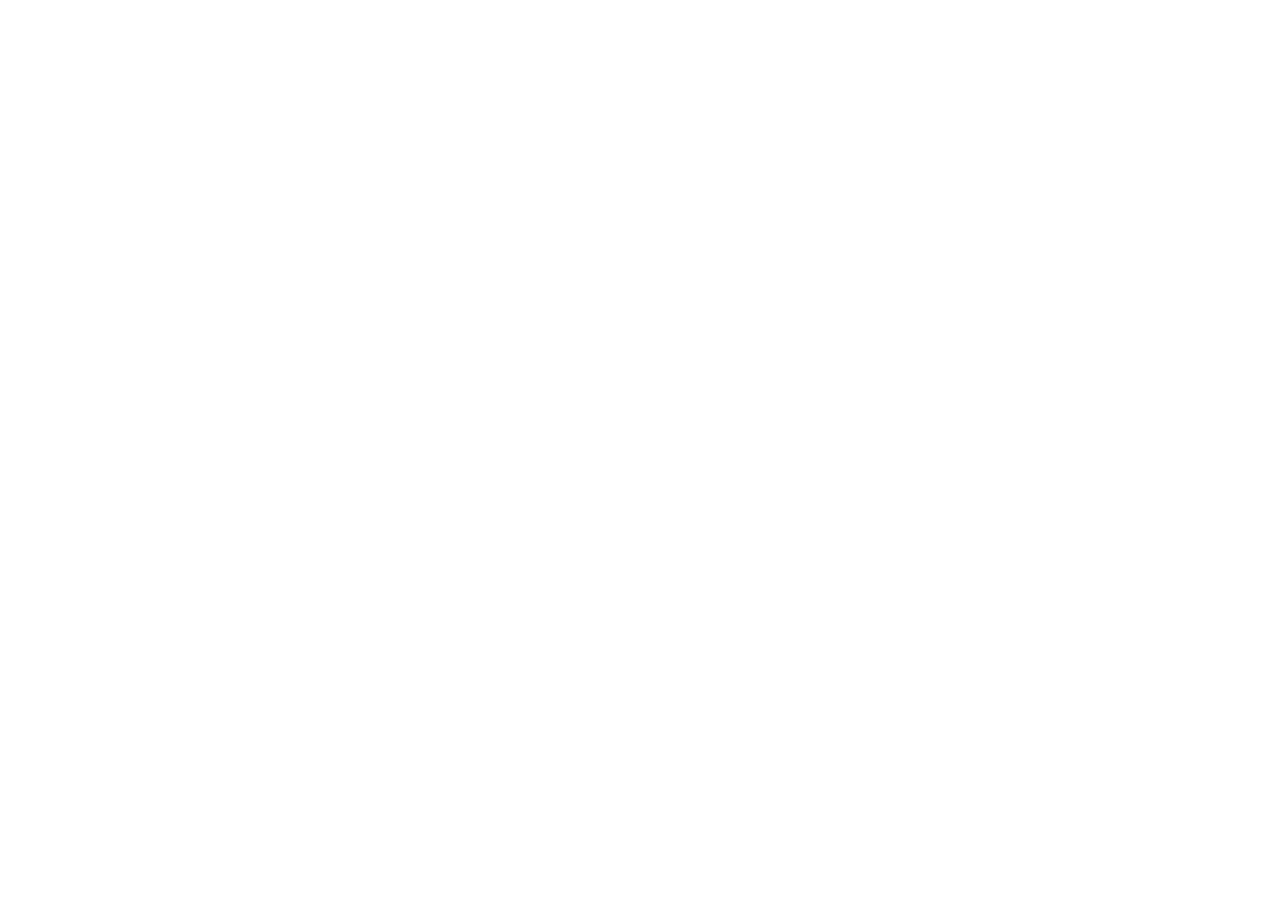
==== webshop/index.html @ fdf88b45 "new adds" ====
<!DOCTYPE html>
<html lang="en">
<head>
    <meta charset="UTF-8">
    <meta name="viewport" content="width=device-width, initial-scale=1.0">
    <script defer src="./script.js"></script>
    <link rel="stylesheet" href="./style.css">
    <title>Our WebShop</title>
</head>
<body>
    
</body>
</html>
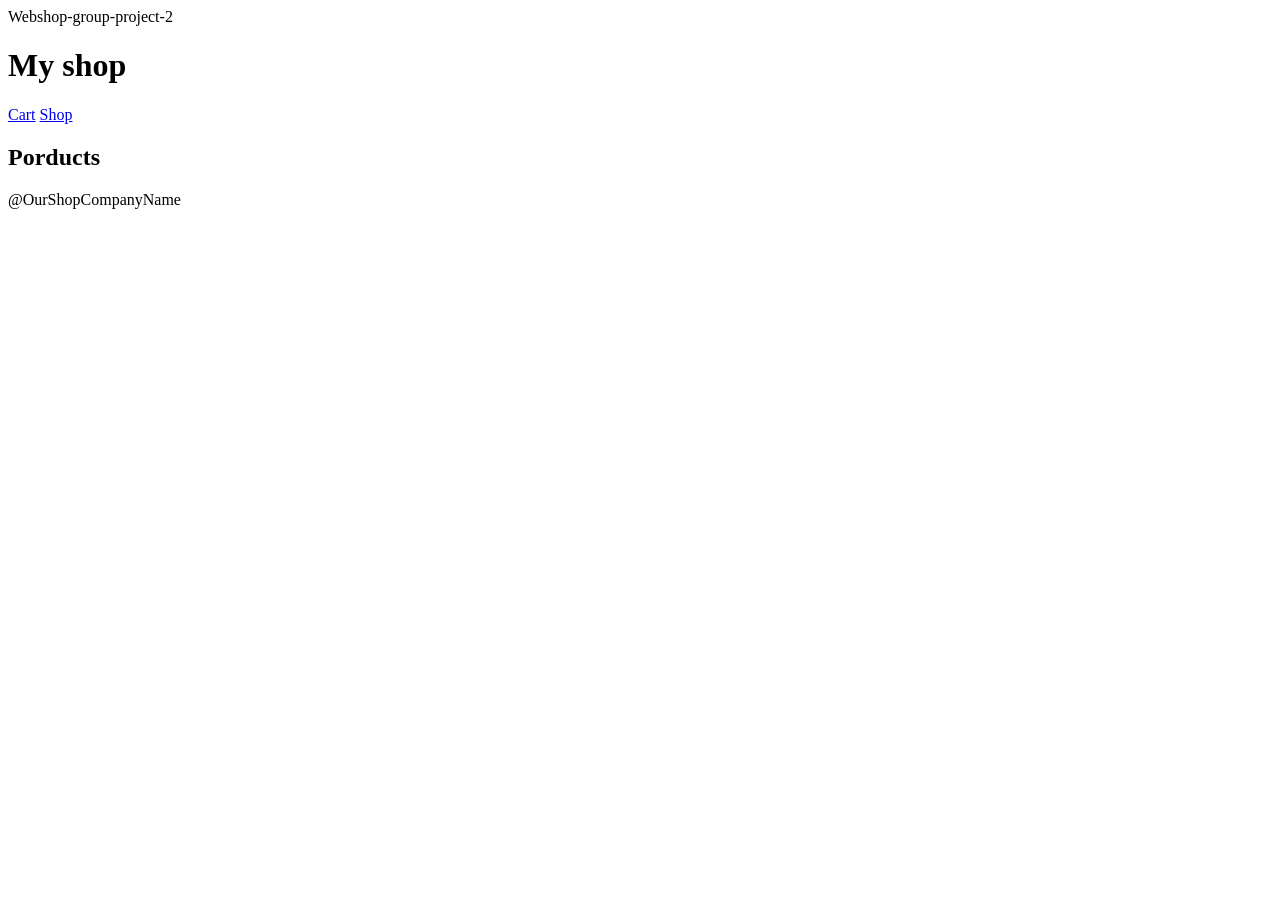
==== commit 516a13be: "changes" ====
--- a/webshop/index.html
+++ b/webshop/index.html
@@ -8,6 +8,23 @@
     <title>Our WebShop</title>
 </head>
 <body>
-    
+    <header>Webshop-group-project-2
+        <h1>
+            My shop
+        </h1>
+        <nav>
+            <a href="../cart/cart.html">Cart</a>
+            <a href="../webshop/index.html">Shop</a>
+        </nav>
+    </header>
+    <main>
+        <h2>
+            Porducts
+        </h2>
+        <div id="productList"></div>
+    </main>
+    <footer>
+        <p>@OurShopCompanyName</p>
+    </footer>
 </body>
 </html>
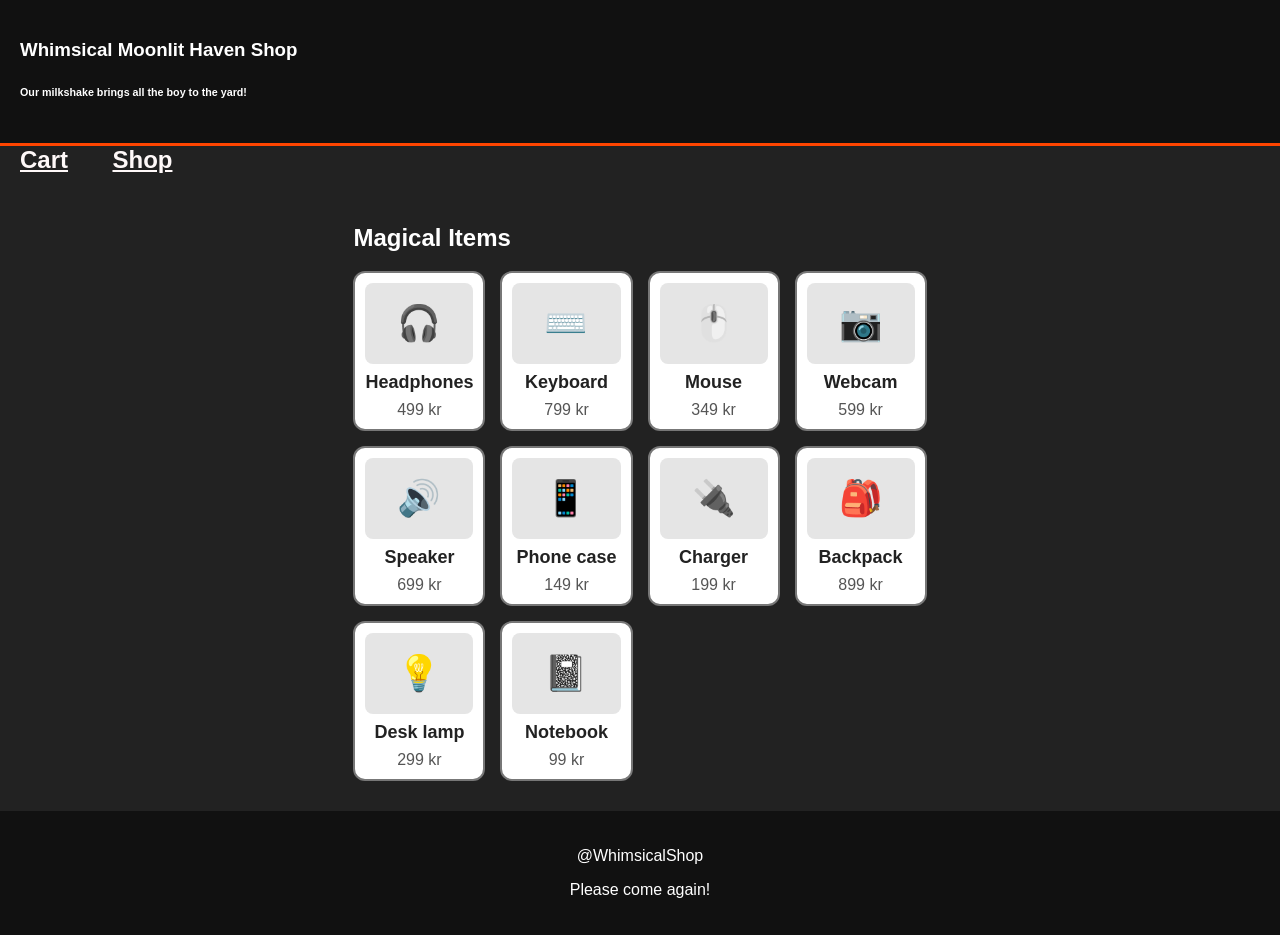
==== commit 5cee4170: "Pwetty now" ====
--- a/webshop/index.html
+++ b/webshop/index.html
@@ -1,30 +1,30 @@
 <!DOCTYPE html>
-<html lang="en">
-<head>
-    <meta charset="UTF-8">
-    <meta name="viewport" content="width=device-width, initial-scale=1.0">
-    <script defer src="./script.js"></script>
-    <link rel="stylesheet" href="./style.css">
-    <title>Our WebShop</title>
-</head>
-<body>
-    <header>Webshop-group-project-2
-        <h1>
-            My shop
-        </h1>
-        <nav>
-            <a href="../cart/cart.html">Cart</a>
-            <a href="../webshop/index.html">Shop</a>
-        </nav>
-    </header>
-    <main>
-        <h2>
-            Porducts
-        </h2>
-        <div id="productList"></div>
-    </main>
-    <footer>
-        <p>@OurShopCompanyName</p>
-    </footer>
-</body>
-</html>+    <html lang="en">
+    <head>
+        <meta charset="UTF-8">
+        <meta name="viewport" content="width=device-width, initial-scale=1.0">
+        <script defer src="./script.js"></script>
+        <link rel="stylesheet" href="./style.css">
+        <title>Our WebShop</title>
+    </head>
+    <body>
+        <header><h3>Whimsical Moonlit Haven Shop </h3>
+            <p><h6>Our milkshake brings all the boy to the yard!</h6></p></header>
+            <nav>
+                <a href="../cart/cart.html">Cart</a>
+                <a href="../webshop/index.html">Shop</a>
+            </nav>
+        </header>
+        <main>
+            <h2>
+                Magical Items
+
+            </h2>
+            <div id="productList"></div>
+        </main>
+        <footer>
+            <p>@WhimsicalShop</p>
+            <p>Please come again!</p>
+        </footer>
+    </body>
+    </html>
--- a/webshop/style.css
+++ b/webshop/style.css
@@ -0,0 +1,143 @@
+/* General styling */
+
+* {
+  box-sizing: border-box;
+}
+
+body {
+  margin: 0;
+  font-family: Arial, sans-serif;
+  background-color: #222;
+  color: white;
+}
+
+/* Header */
+
+header {
+  background-color: #111;
+  padding: 20px;
+  border-bottom: 3px solid orangered;
+}
+nav a {
+    font-size: 24px;
+    padding: 12px 20px;
+    font-weight: bold;
+    color: #fff9f9;
+}
+
+/* Main content */
+
+main {
+  max-width: 1200px;
+  margin: 30px auto;
+  padding: 0 15px;
+}
+
+/* Footer */
+
+footer {
+  text-align: center;
+  padding: 20px;
+}
+
+/* Products */
+
+#productList {
+    display: grid;
+    grid-template-columns: repeat(auto-fit, minmax(200px, 1fr));
+    gap: 15px;
+}
+
+/* Each product */
+
+.product-card {
+    display: flex;
+    flex-direction: column;
+    gap: 8px;
+    padding: 10px;
+    background-color: white;
+    color: #222;
+    border: 2px solid #777;
+    border-radius: 12px;
+    text-align: center;
+}
+
+/* Emoji area */
+
+.product-emoji {
+    background-color: #e5e5e5;
+    border-radius: 8px;
+    padding: 20px 5px;
+    font-size: 35px;
+}
+
+/* Name */
+
+.product-name {
+    margin: 0;
+    font-size: 18px;
+    font-weight: bold;
+}
+
+/* Price */
+
+.product-price {
+    margin: 0;
+    color: #555;
+}
+
+/* Button */
+
+.add-to-cart {
+    margin-top: auto;
+    padding: 8px;
+    background-color: #ddd;
+    color: #222;
+    border: 2px solid #777;
+    border-radius: 6px;
+    font-weight: bold;
+    cursor: pointer;
+}
+
+.add-to-cart:hover {
+    background-color: orangered;
+    color: white;
+}
+
+/* Desktop: four columns */
+
+@media (min-width: 900px) {
+    #productList {
+        grid-template-columns: repeat(4, 1fr);
+    }
+}
+
+/* General styling */
+
+{
+box-sizing: border-box;
+}
+
+body {
+  margin: 0;
+  font-family: Arial, sans-serif;
+  background-image: url("https://media.discordapp.net/attachments/1544607310897348690/1563161328674148362/haven2.jpg?ex=6adc9eee&is=6adb4d6e&hm=72ba7218417e342df2cd2a8a0b38cf2c1c862114222d4d26390d86c98291103d&=&format=webp&width=2048&height=1152");
+  background-color: #222;
+  background-size: cover;
+  background-position: center;
+  background-attachment: fixed;
+  color: white;
+
+  min-height: 100vh;
+  display: flex;
+  flex-direction: column;
+}
+
+footer {
+  background-color: #111;
+  text-align: center;
+  padding: 20px;
+}
+
+
+
